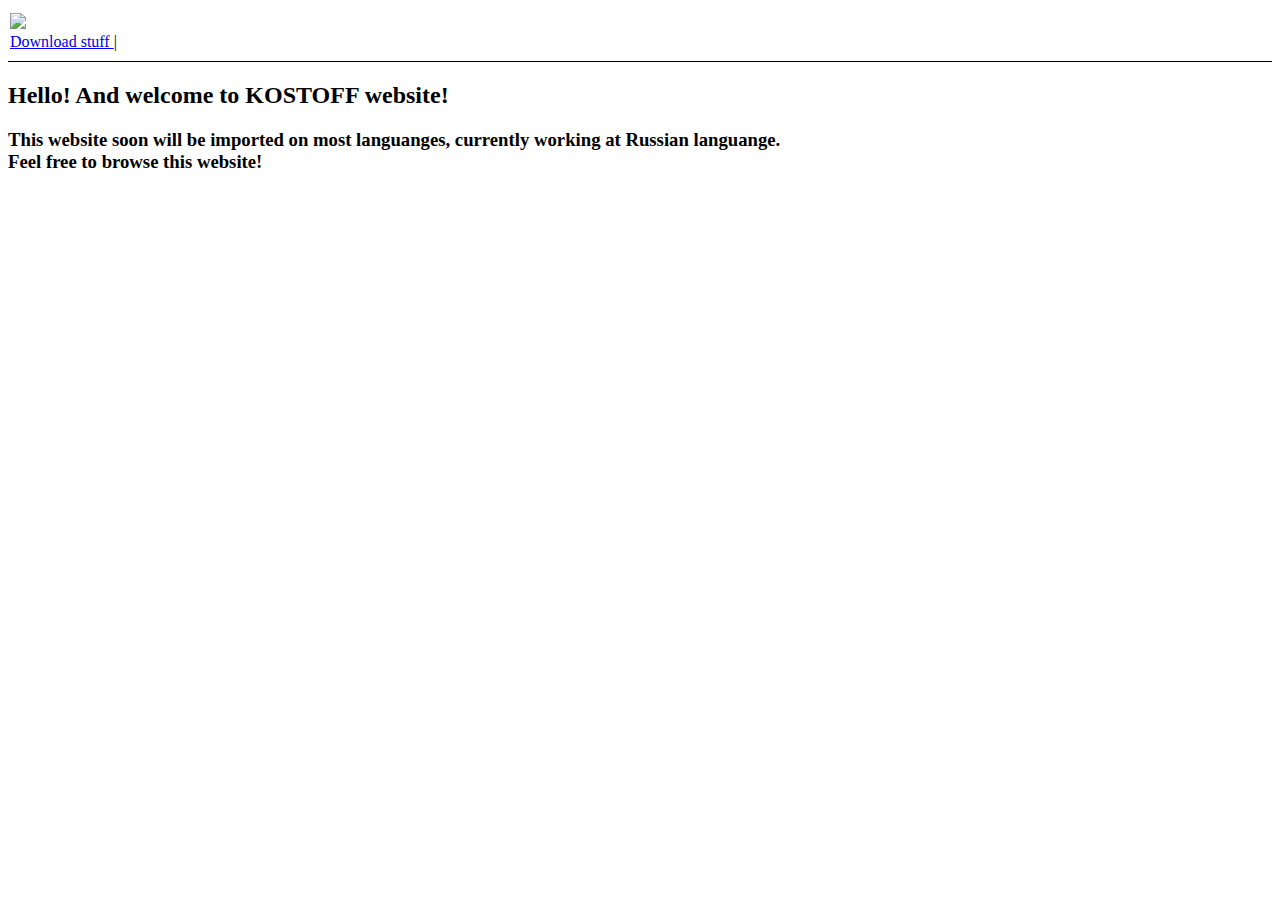
==== index.htm @ 14a0a9ae "GLOBAL UPDATE! NO MORE UNDER CONSTRUCTION" ====
<!DOCTYPE html>
<html lang="en-EN">
  <head>
    <link rel="stylesheet" href="style.css">
    <meta charset="utf-8">
  </head>
  <body>
    <header>
      <a href="index.htm"><img src="NO IMAGE"/></a>
      <nav>
        <a href="forum.php">
          Download stuff
        </a>
        |
        <a href="troubleshoot.php">
          
        </a>
      </nav>
    </header>
    <main>
      <h2>
        Hello! And welcome to KOSTOFF website!
      </h2>
      <h3>
        This website soon will be imported on most languanges, currently working at Russian languange.<br/>Feel free to browse this <span id="blinkingtext">website</span>!
      </h3>
    </main>
    <script src="blinkText.js"></script>
  </body>
</html>
---- style.css ----
header {
  border-bottom: 1.5px solid black;
  padding: 5px 0px 10px 2px;
}
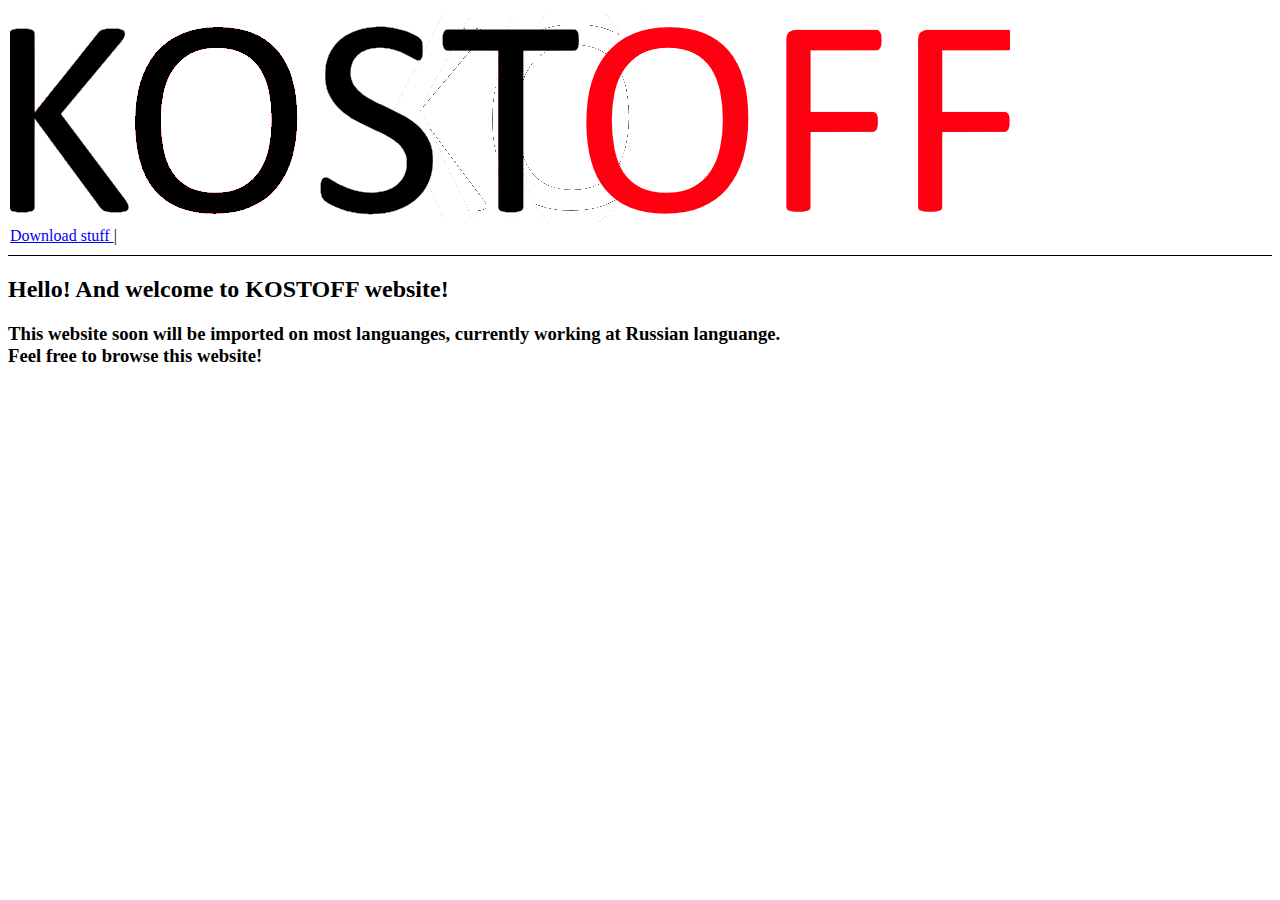
==== commit a8256d54: "Added favicon and image" ====
--- a/index.htm
+++ b/index.htm
@@ -3,10 +3,11 @@
   <head>
     <link rel="stylesheet" href="style.css">
     <meta charset="utf-8">
+    <link rel="icon" href="iconsmall.png">
   </head>
   <body>
     <header>
-      <a href="index.htm"><img src="NO IMAGE"/></a>
+      <a href="index.htm"><img src="iconbig.png"/></a>
       <nav>
         <a href="forum.php">
           Download stuff
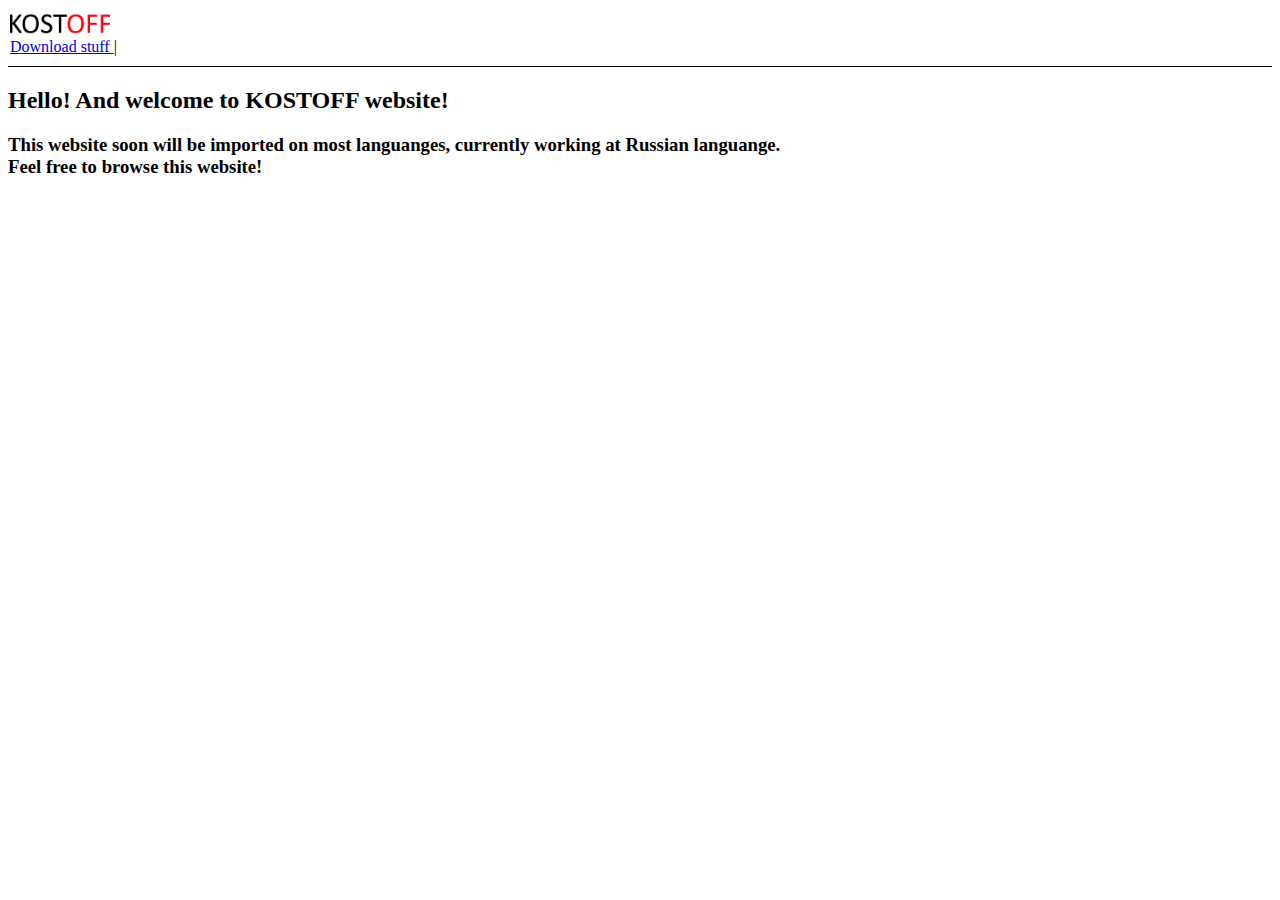
==== commit 1f3615f9: "Troubleshooting" ====
--- a/index.htm
+++ b/index.htm
@@ -7,7 +7,7 @@
   </head>
   <body>
     <header>
-      <a href="index.htm"><img src="iconbig.png"/></a>
+      <a href="index.htm"><img class="icon" src="iconbig.png"/></a>
       <nav>
         <a href="forum.php">
           Download stuff
--- a/style.css
+++ b/style.css
@@ -2,3 +2,7 @@
   border-bottom: 1.5px solid black;
   padding: 5px 0px 10px 2px;
 }
+
+header a img {
+  width: 100px;
+}
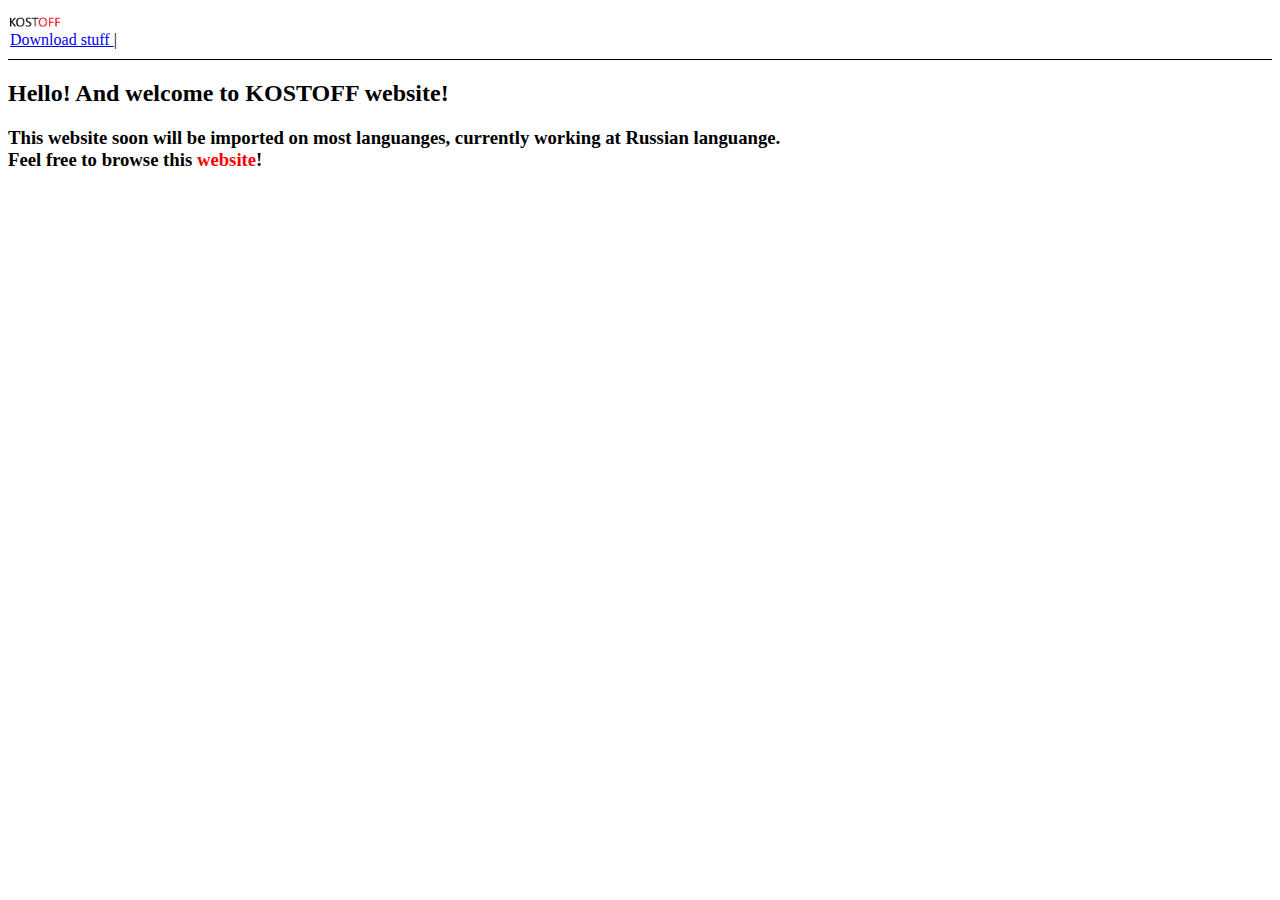
==== commit 9fc21a31: "Troubleshooting" ====
--- a/index.htm
+++ b/index.htm
@@ -7,7 +7,7 @@
   </head>
   <body>
     <header>
-      <a href="index.htm"><img class="icon" src="iconbig.png"/></a>
+      <a href="index.htm"><img class="icon" width="100px" src="iconbig.png"/></a>
       <nav>
         <a href="forum.php">
           Download stuff
--- a/style.css
+++ b/style.css
@@ -3,6 +3,6 @@
   padding: 5px 0px 10px 2px;
 }
 
-header a img {
-  width: 100px;
+.icon{
+  width: 50px;
 }
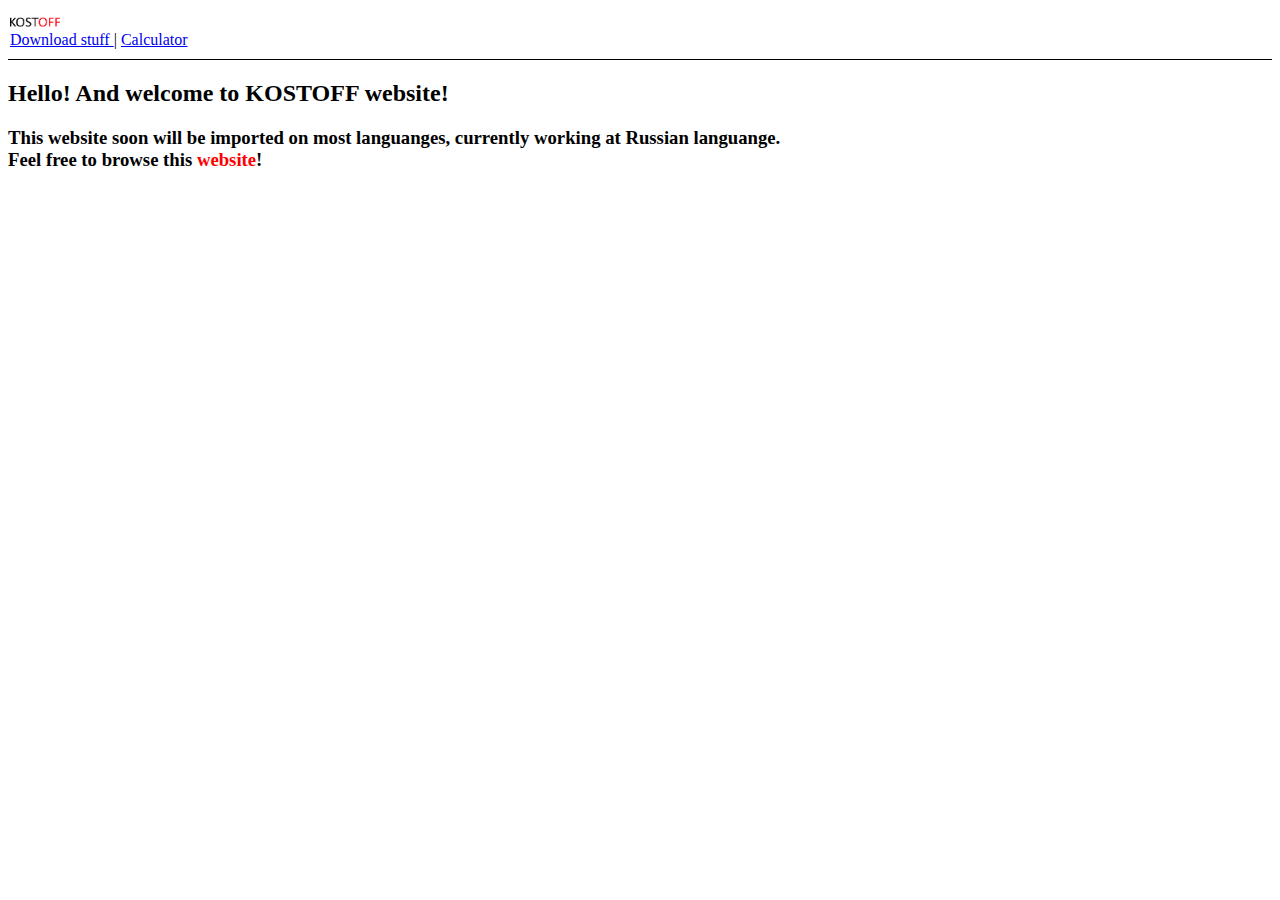
==== commit 1f750667: "Make working navigation" ====
--- a/index.htm
+++ b/index.htm
@@ -7,14 +7,14 @@
   </head>
   <body>
     <header>
-      <a href="index.htm"><img class="icon" width="100px" src="iconbig.png"/></a>
+      <a href="index.htm"><img class="icon" width="300px" src="iconbig.png"/></a>
       <nav>
-        <a href="forum.php">
+        <a href="download.html">
           Download stuff
         </a>
         |
-        <a href="troubleshoot.php">
-          
+        <a href="calc.htm">
+          Calculator
         </a>
       </nav>
     </header>
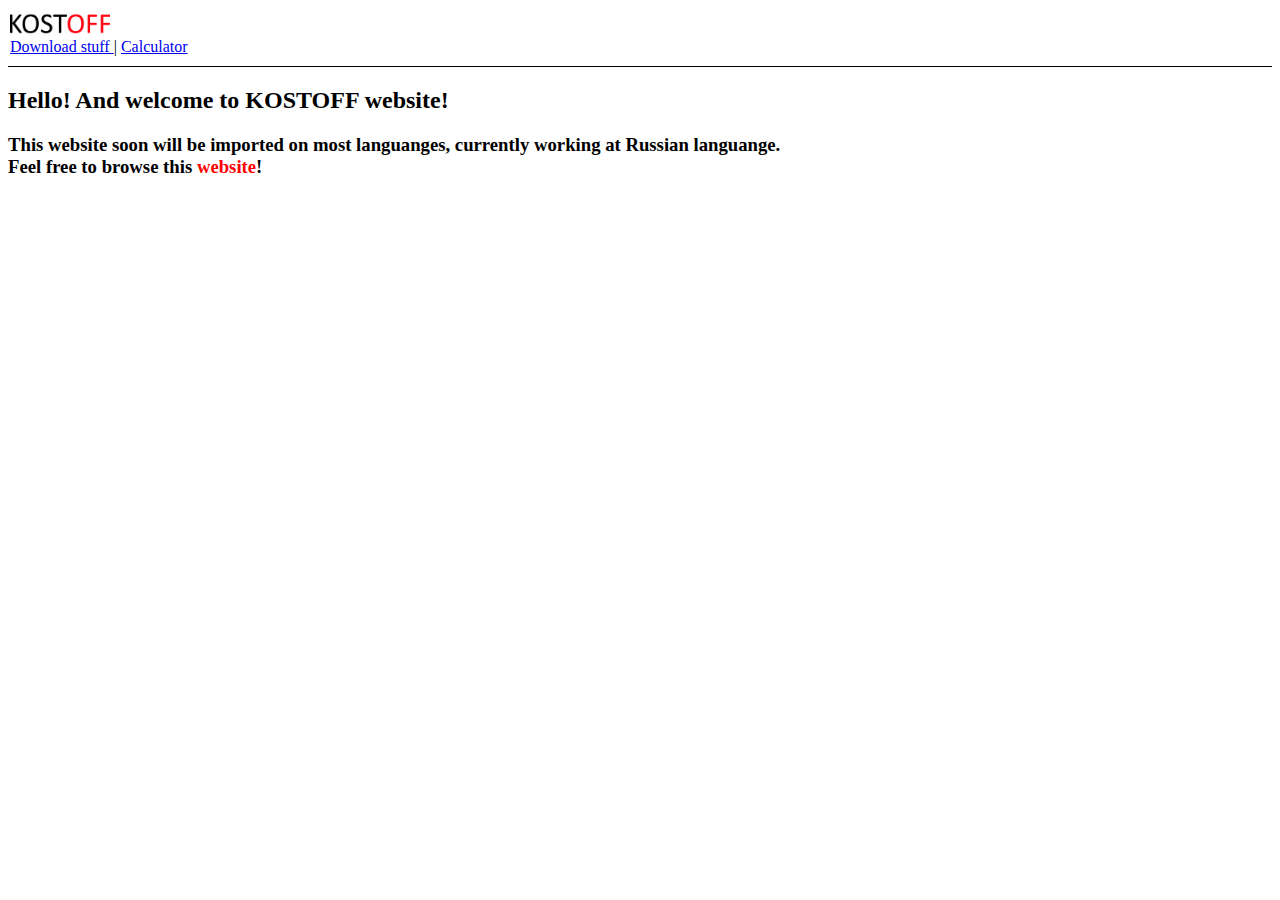
==== commit a461b7b9: "Updating index.htm" ====
--- a/index.htm
+++ b/index.htm
@@ -27,5 +27,12 @@
       </h3>
     </main>
     <script src="blinkText.js"></script>
+    <table class="news">
+      <tr class="newselements">
+        <td>
+          
+        </td>
+      </tr>
+    </table>
   </body>
 </html>
--- a/style.css
+++ b/style.css
@@ -4,5 +4,5 @@
 }
 
 .icon{
-  width: 50px;
+  width: 100px;
 }
